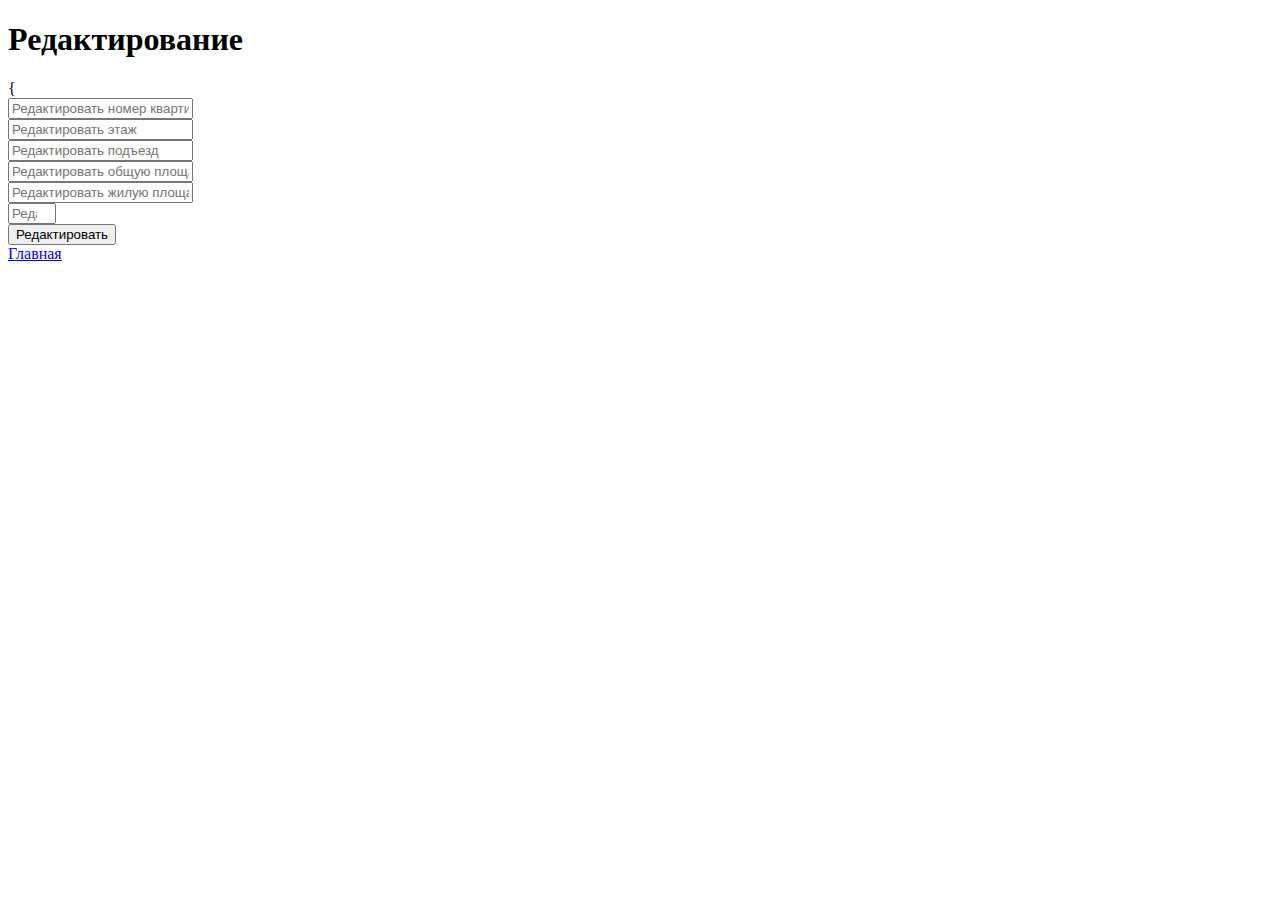
==== src/main/resources/templates/apartmentEdit.html @ adcb74c9 "Edit and add apartments" ====
<!DOCTYPE html>
<html lang="en" xmlns:th="http://www.thymeleaf.org">
<head>
    <meta charset="UTF-8">
    <title>Title</title>
</head>
<body>
<h1 class="auth-title">Редактирование</h1>

<div th:text="${message}">
    {
</div>

<form action="" method="post">
    <div class="form-group">
        <input class="input" type="text" name="number"
               placeholder="Редактировать номер квартиры" th:value="${apartment?.number}">
    </div>

    <div class="form-group">
        <input class="input" type="text" name="floor"
               placeholder="Редактировать этаж" th:value="${apartment?.floor}">
    </div>

    <div class="form-group">
        <input class="input" type="text" name="entrance"
               placeholder="Редактировать подъезд" th:value="${apartment?.entrance}">
    </div>

    <div class="form-group">
        <input class="input" type="text" name="total_area"
               placeholder="Редактировать общую площадь" th:value="${apartment?.total_area}">
    </div>

    <div class="form-group">
        <input class="input" type="text" name="living_area"
               placeholder="Редактировать жилую площадь" th:value="${apartment?.living_area}">
    </div>

    <div class="form-group">
        <input class="input" type="number" name="number_rooms" min="1" max="5"
               placeholder="Редактировать количество комнат" th:value="${apartment?.number_rooms}">
    </div>

    <button class="btn" type="submit">Редактировать</button>
</form>
<a href="/" >Главная</a>
</body>
</html>
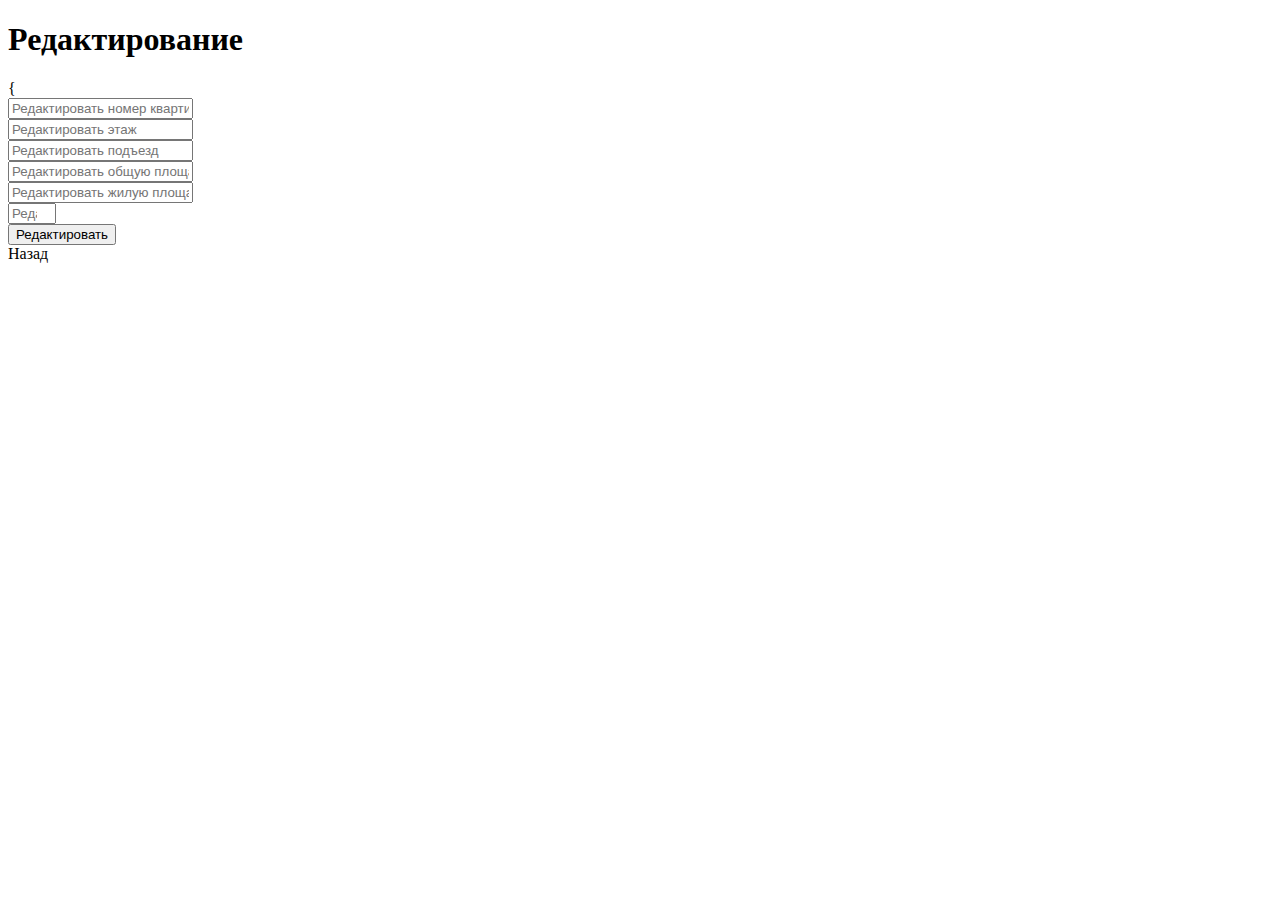
==== commit ea10a677: "registrrrr" ====
--- a/src/main/resources/templates/apartmentEdit.html
+++ b/src/main/resources/templates/apartmentEdit.html
@@ -12,6 +12,11 @@
 </div>
 
 <form action="" method="post">
+    <!--CSRF Token-->
+    <input
+            type="hidden"
+            th:name="${_csrf.parameterName}"
+            th:value="${_csrf.token}" />
     <div class="form-group">
         <input class="input" type="text" name="number"
                placeholder="Редактировать номер квартиры" th:value="${apartment?.number}">
@@ -38,12 +43,12 @@
     </div>
 
     <div class="form-group">
-        <input class="input" type="number" name="number_rooms" min="1" max="5"
+        <input class="input" type="number" min=1 max=5 name="number_rooms"
                placeholder="Редактировать количество комнат" th:value="${apartment?.number_rooms}">
     </div>
 
     <button class="btn" type="submit">Редактировать</button>
 </form>
-<a href="/" >Главная</a>
+<a th:href="@{/buildings/__${apartment?.getBuilding().building_id}__/apartments}" >Назад</a>
 </body>
 </html>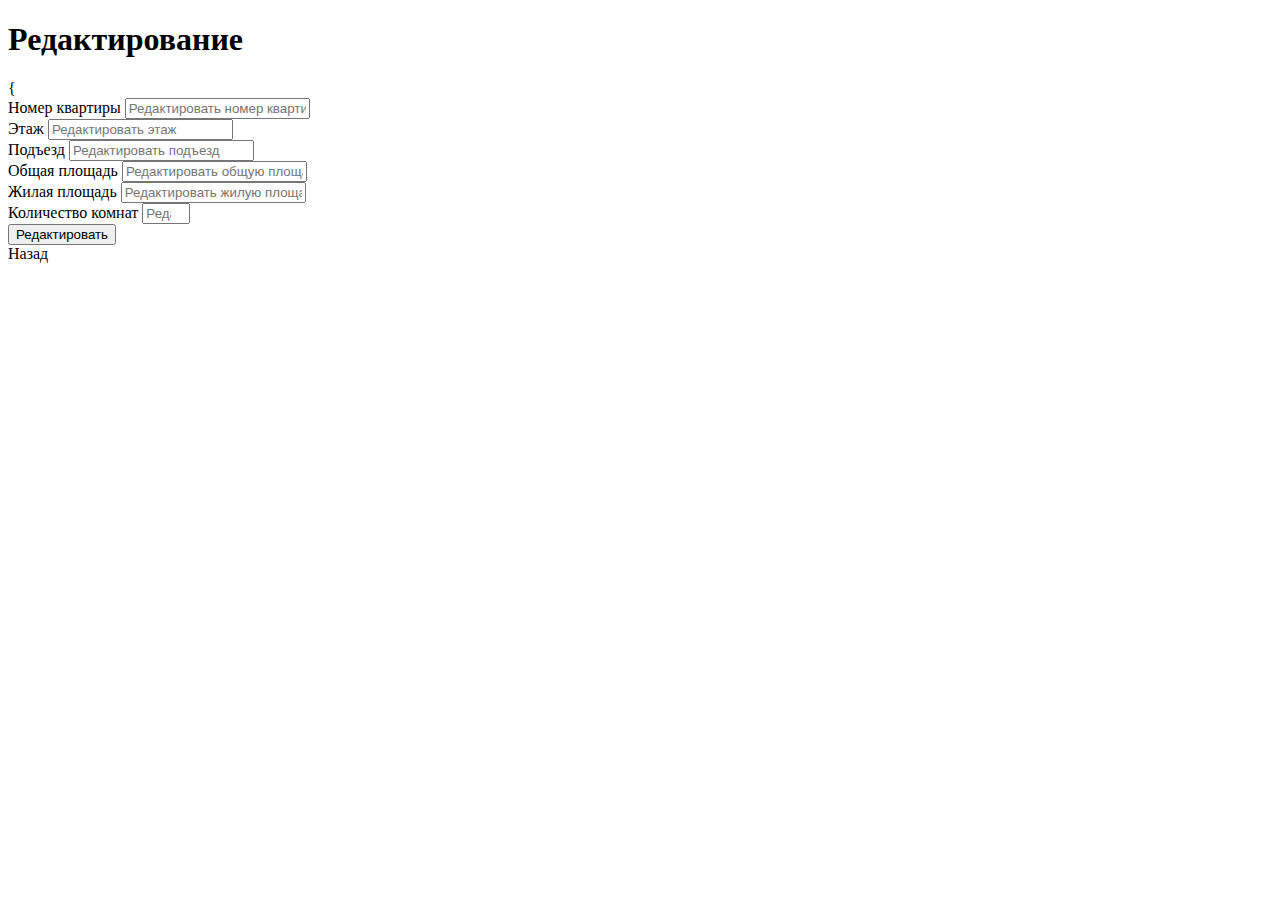
==== commit f1482512: "before d" ====
--- a/src/main/resources/templates/apartmentEdit.html
+++ b/src/main/resources/templates/apartmentEdit.html
@@ -17,32 +17,32 @@
             type="hidden"
             th:name="${_csrf.parameterName}"
             th:value="${_csrf.token}" />
-    <div class="form-group">
+    <div class="form-group"> Номер квартиры
         <input class="input" type="text" name="number"
                placeholder="Редактировать номер квартиры" th:value="${apartment?.number}">
     </div>
 
-    <div class="form-group">
+    <div class="form-group"> Этаж
         <input class="input" type="text" name="floor"
                placeholder="Редактировать этаж" th:value="${apartment?.floor}">
     </div>
 
-    <div class="form-group">
+    <div class="form-group"> Подъезд
         <input class="input" type="text" name="entrance"
                placeholder="Редактировать подъезд" th:value="${apartment?.entrance}">
     </div>
 
-    <div class="form-group">
+    <div class="form-group"> Общая площадь
         <input class="input" type="text" name="total_area"
                placeholder="Редактировать общую площадь" th:value="${apartment?.total_area}">
     </div>
 
-    <div class="form-group">
+    <div class="form-group"> Жилая площадь
         <input class="input" type="text" name="living_area"
                placeholder="Редактировать жилую площадь" th:value="${apartment?.living_area}">
     </div>
 
-    <div class="form-group">
+    <div class="form-group"> Количество комнат
         <input class="input" type="number" min=1 max=5 name="number_rooms"
                placeholder="Редактировать количество комнат" th:value="${apartment?.number_rooms}">
     </div>
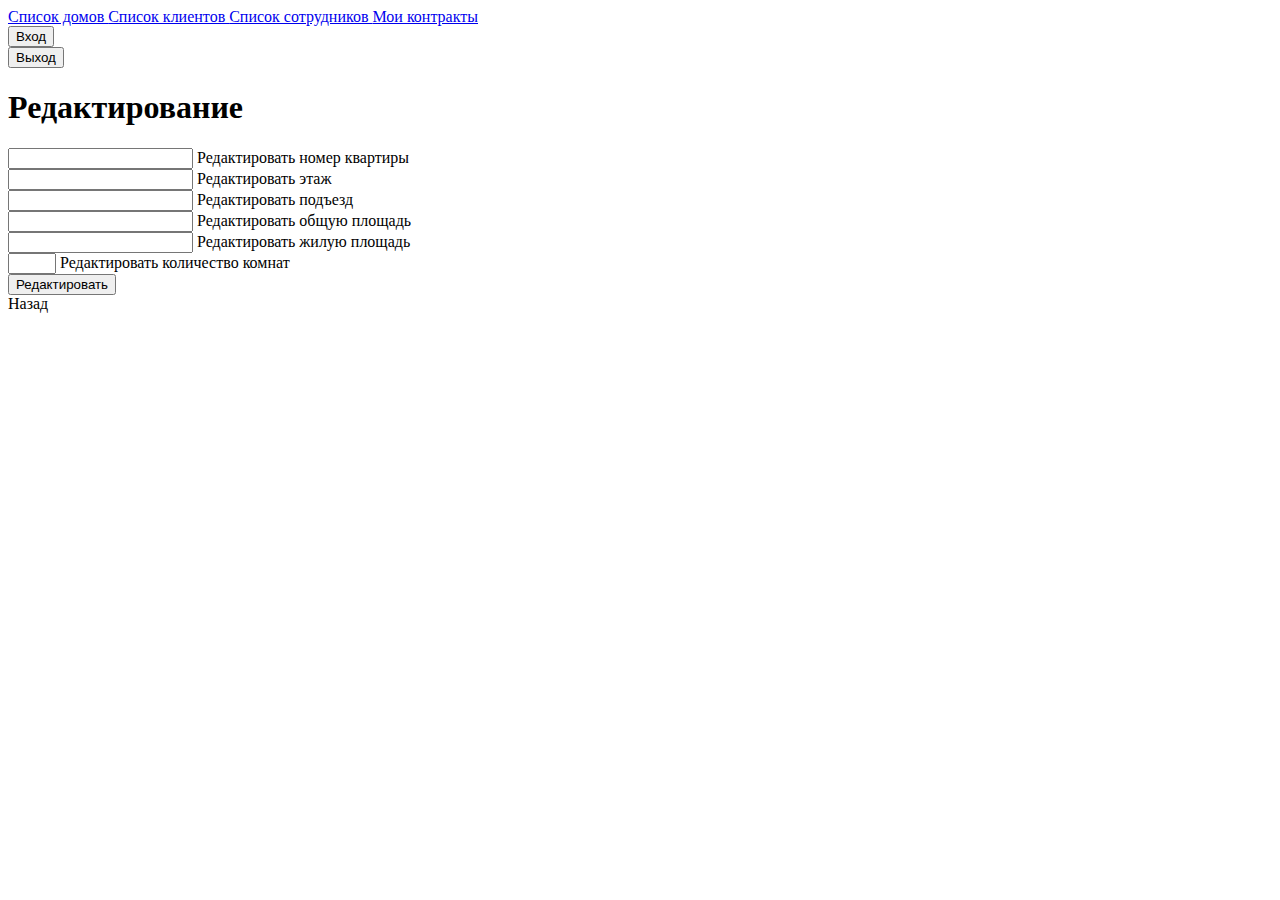
==== commit 12e5f8bd: "finish" ====
--- a/src/main/resources/templates/apartmentEdit.html
+++ b/src/main/resources/templates/apartmentEdit.html
@@ -1,54 +1,93 @@
 <!DOCTYPE html>
 <html lang="en" xmlns:th="http://www.thymeleaf.org">
 <head>
+    <link rel="stylesheet" type="text/css" media="all"  th:href="@{/css/group.css}"/>
+    <link rel="stylesheet" type="text/css" media="all"  th:href="@{/css/index.css}"/>
+    <link rel="stylesheet" type="text/css" media="all"  th:href="@{/css/apartamentEdit.css}"/>
     <meta charset="UTF-8">
     <title>Title</title>
 </head>
 <body>
-<h1 class="auth-title">Редактирование</h1>
-
-<div th:text="${message}">
-    {
-</div>
-
-<form action="" method="post">
-    <!--CSRF Token-->
-    <input
-            type="hidden"
-            th:name="${_csrf.parameterName}"
-            th:value="${_csrf.token}" />
-    <div class="form-group"> Номер квартиры
-        <input class="input" type="text" name="number"
-               placeholder="Редактировать номер квартиры" th:value="${apartment?.number}">
+<header>
+    <div class="navbar">
+        <div class="navbar-menu">
+            <a href="/buildings">
+                Список домов
+            </a>
+            <a th:if="${employee?.isEnabled()}" href="/clients">
+                Список клиентов
+            </a>
+            <a th:if="${employee?.isEnabled()}" href="/employees">
+                Список сотрудников
+            </a>
+            <a th:if="${employee?.isEnabled()}" href="/contracts">
+                Мои контракты
+            </a>
+        </div>
+        <div class="login-form">
+            <form th:if="!${employee?.isEnabled()}" th:action="@{/login}" method="post">
+                <input type="submit" value="Вход"/>
+            </form>
+            <form th:if="${employee?.isEnabled()}" th:action="@{/logout}" method="post">
+                <input type="submit" value="Выход"/>
+            </form>
+            <!--<a th:if="${employee?.isAdmin()}" href="/admin/addEmployee"> Зарегистрировать нового сотрудника</a>-->
+        </div>
     </div>
 
-    <div class="form-group"> Этаж
-        <input class="input" type="text" name="floor"
-               placeholder="Редактировать этаж" th:value="${apartment?.floor}">
+</header>
+<div class="section-3">
+    <div class="center">
+        <div class="container-title2">
+            <h1 class="auth-title">Редактирование</h1>
+        </div>
     </div>
-
-    <div class="form-group"> Подъезд
-        <input class="input" type="text" name="entrance"
-               placeholder="Редактировать подъезд" th:value="${apartment?.entrance}">
+    <div th:text="${message}"></div>
+    <div class="form1">
+        <form class="post" action="" method="post">
+            <!--CSRF Token-->
+            <input
+                    type="hidden"
+                    th:name="${_csrf.parameterName}"
+                    th:value="${_csrf.token}" />
+            <div class="form group">
+                <input class="input" type="text" name="number"
+                       placeholder="" th:value="${apartment?.number}" required>
+                <span class="span login">Редактировать номер квартиры</span>
+            </div>
+            <div class="form group">
+                <input class="input" type="text" name="floor"
+                       placeholder="" th:value="${apartment?.floor}" required>
+                <span class="span login">Редактировать этаж</span>
+            </div>
+            <div class="form group">
+                <input class="input" type="text" name="entrance"
+                       placeholder="" th:value="${apartment?.entrance}" required>
+                <span class="span login">Редактировать подъезд</span>
+            </div>
+            <div class="form group">
+                <input class="input" type="text" name="total_area"
+                       placeholder="" th:value="${apartment?.total_area}" required>
+                <span class="span login">Редактировать общую площадь</span>
+            </div>
+            <div class="form group">
+                <input class="input" type="text" name="living_area"
+                       placeholder="" th:value="${apartment?.living_area}" required>
+                <span class="span login">Редактировать жилую площадь</span>
+            </div>
+            <div class="form group">
+                <input class="input" type="number" min=1 max=5 name="number_rooms"
+                       placeholder="" th:value="${apartment?.number_rooms}" required>
+                <span class="span login">Редактировать количество комнат</span>
+            </div>
+            <div class="form group">
+                <button class="btn" type="submit">Редактировать</button>
+            </div>
+            <div class="form group">
+                <a class="text" th:href="@{/buildings/__${apartment?.getBuilding().building_id}__/apartments}" >Назад</a>
+            </div>
+        </form>
     </div>
-
-    <div class="form-group"> Общая площадь
-        <input class="input" type="text" name="total_area"
-               placeholder="Редактировать общую площадь" th:value="${apartment?.total_area}">
-    </div>
-
-    <div class="form-group"> Жилая площадь
-        <input class="input" type="text" name="living_area"
-               placeholder="Редактировать жилую площадь" th:value="${apartment?.living_area}">
-    </div>
-
-    <div class="form-group"> Количество комнат
-        <input class="input" type="number" min=1 max=5 name="number_rooms"
-               placeholder="Редактировать количество комнат" th:value="${apartment?.number_rooms}">
-    </div>
-
-    <button class="btn" type="submit">Редактировать</button>
-</form>
-<a th:href="@{/buildings/__${apartment?.getBuilding().building_id}__/apartments}" >Назад</a>
+</div>
 </body>
 </html>